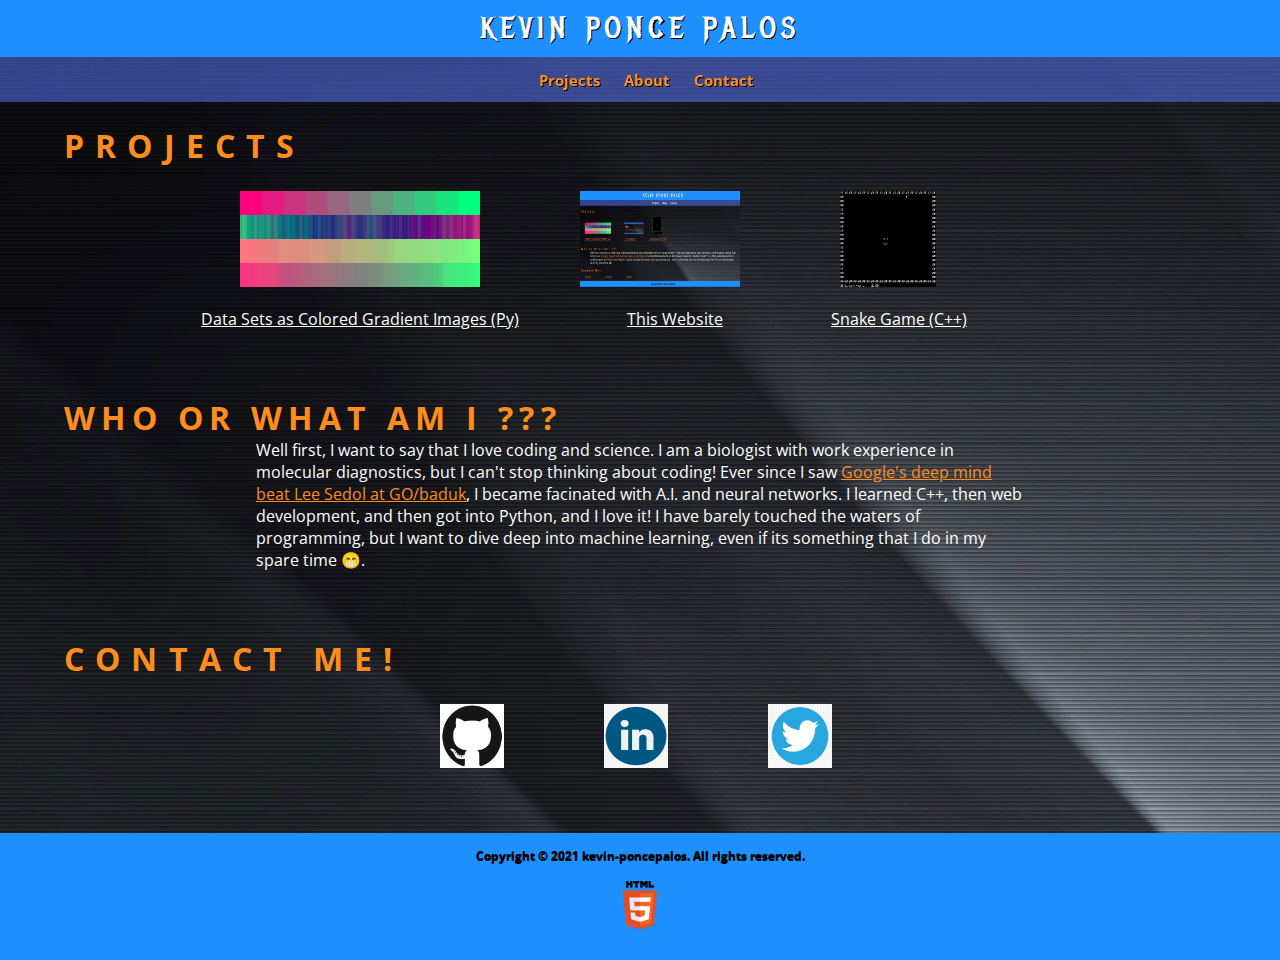
==== index.html @ 84325a26 "Update index.html" ====
<!DOCTYPE html>
<html lang="en">
    <head>
        <title>
            Kevin's Portfolio
        </title>
        <meta charset="UTF-8" />
        <link rel="stylesheet" href="css/portfolio_style.css">
        <link rel="icon" href="images/favicon.ico" type="image/x-icon" />
    </head>
    <body>
        <div>
            <div id="name-bar">
                <a id="name-text" href="https://kevin-poncepalos.github.io/"> KEVIN PONCE PALOS </a>
            </div>
        </div>
        <header id="nav-bar">
            <nav>
                <ul>
                    <li><a href="#Projects"> Projects </a></li>
                    <li><a href="#About"> About </a></li>
                    <li><a href="#Contact"> Contact </a></li>
                </ul>
            </nav>
        </header><br>
        <h1 id='Projects'> PROJECTS </h1>
            <ul>
                <li class="a_format">
                    <a class="a_format" href="https://github.com/2Kbummer/data-to-image" target="_blank">
                        <img class="a_format" alt="Project Screenshot" src="images/Data_image_bars.jpg"
                        style="width: 15rem; height: 6rem;">
                    </a>
                    <a class="a_format" href="https://github.com/kevin-poncepalos/kevin-poncepalos.github.io" target="_blank">
                        <img class="a_format" alt="Project Screenshot" src="images/website.JPG"
                        style="width: 10rem; height: 6rem;">
                    </a>
                    <a class="a_format" href="https://github.com/2Kbummer/snake-game" target="_blank">
                        <img class="a_format" alt="Project Screenshot" src="images/snake-game.jpg"
                        style="width: 6rem; height: 6rem;">
                    </a>
                </li>
            </ul>
            <div class="project-text">
                <a class="project-text" href="https://github.com/2Kbummer/data-to-image" target="_blank"> Data Sets as Colored Gradient Images (Py)</a>
                <a class="project-text" href="https://github.com/kevin-poncepalos/kevin-poncepalos.github.io" target="_blank"> This Website</a>
                <a class="project-text" href="https://github.com/2Kbummer/snake-game" target="_blank"> Snake Game (C++)</a>
            </div><br><br><br>
        <h1 id="About"> WHO OR WHAT AM I ??? </h1>
            <p>
                Well first, I want to say that I love coding and science. I am a biologist with work experience
                in molecular diagnostics, but I can't stop thinking about coding! Ever since I saw 
                <a target="_blank" href="https://deepmind.com/alphago-korea"> Google's deep mind beat Lee Sedol at GO/baduk</a>,
                I became facinated with A.I. and neural networks. I learned C++, then web development, and then got
                into Python, and I love it! I have barely touched the waters of programming, but I want to dive deep into machine
                learning, even if its something that I do in my spare time 😁.
            </p><br><br><br>
        <h1 id="Contact"> CONTACT ME! </h1>
            <ul>
                <li>
                    <a class="a_format" href="https://github.com/2Kbummer" target="_blank">
                        <img class="a_format" alt="github logo" src="images/github-logo-arm.png"
                        style="width: 4rem; height: 4rem;">
                    </a>
                    <a class="a_format" href="https://www.linkedin.com/in/kevin-poncepalos/" target="_blank">
                        <img class="a_format" alt="linkedin logo" src="images/linkdin-logo.jpg"
                        style="width: 4rem; height: 4rem;">
                    </a>
                    <a class="a_format" href="https://twitter.com/ai_kev" target="_blank">
                        <img class="a_format" alt="twitter logo" src="images/twitter-logo.png"
                        style="width: 4rem; height: 4rem;"><br><br><br>
                    </a>
                </li>
            </ul>
        <footer>
            <strong>
                <a href="https://docs.github.com/en/github/creating-cloning-and-archiving-repositories/creating-a-repository-on-github/licensing-a-repository#searching-github-by-license-type">
                    Copyright &copy; 2021 kevin-poncepalos. All rights reserved.
                </a>
            </strong>
            <div id="validator_box">
                <a href="https://validator.w3.org/nu/?doc=https%3A%2F%2Fkevin-poncepalos.github.io%2F">
                    <img src="images/HTML5_Logo_64.png" alt="Valid HTML 5" style="height:3rem; width:3rem;" />
                </a>
            </div>
        </footer>
    </body>
</html>
---- css/portfolio_style.css ----
@import url('https://fonts.googleapis.com/css2?family=Metal+Mania&family=Open+Sans:wght@300&display=swap');

#name-bar{
    padding: 0.625rem;
    margin-top: 0rem;
    background: dodgerblue;
    text-align: center;
}
#name-text{
    color: white;
    font-family:'Metal Mania', cursive;
    text-shadow: 0.063rem 0.063rem rgb(0, 0, 0);
    letter-spacing: 0.313rem;
    font-size: 1.875rem;
    text-decoration: none;
}
#nav-bar{
    padding: 0.1rem;
    background: #5d7bff85;
    position: sticky;
    top: 0rem;
    right: 0rem;
    text-align: center;
    left: 0rem;
    width: 100%;
}
#Projects{
    letter-spacing: 0.7rem;
}
#About{
    letter-spacing: 0.4rem;
}
#Contact{
    letter-spacing: 0.7rem;
}
#validator_box{
    margin: 1rem 4rem 1rem;
}
body{
    color: white;
    font-family: 'Open Sans', monospace;
    background: url('https://kevin-poncepalos.github.io/images/background-4.jpg') black;
    margin: 0rem;
}
.a_format{
    color: white;
    text-align: center;
    text-decoration: none;
    margin: 0.5rem 3rem 0rem 0rem; 
}
.project-text{
    color: white;
    text-align: center;
    margin: 0.5rem 5rem 0rem 1.5rem;
}
li{
    list-style-type: none;
    text-align: center;
}
nav ul{
    margin: 0.3125rem;
    padding: 0.3125rem 0rem 0.3125rem 1.875rem;
}
nav li{
    display: inline;
    margin-right: 1.25rem;
}
nav a{
    color: #FF8D1E;
    text-decoration: none;
    font-family: 'Open Sans', monospace;
    font-size: 0.9375rem;
    font-weight: bold;
    text-shadow: 0.063rem 0.063rem rgb(0, 0, 0);

}
a{
    color: #FF8D1E;
}
h1{
    width: 90%;
    margin: 0 auto;
    color: #FF8D1E;
}
p{
    width: 60%;
    margin: 0 auto;
    font-family: 'Open Sans', monospace;
}
footer{
    padding: 0.625rem;
    margin-top: 0rem;
    background: dodgerblue;
    box-shadow: 0 50vh 0 50vh black;
    text-align: center;
}
footer a{
    font-size: 0.75rem;
    text-align: center;
    text-shadow: 0.03125rem 0.03125rem rgb(0, 0, 0);
    color:rgb(0, 0, 0);
    text-decoration: none;
}
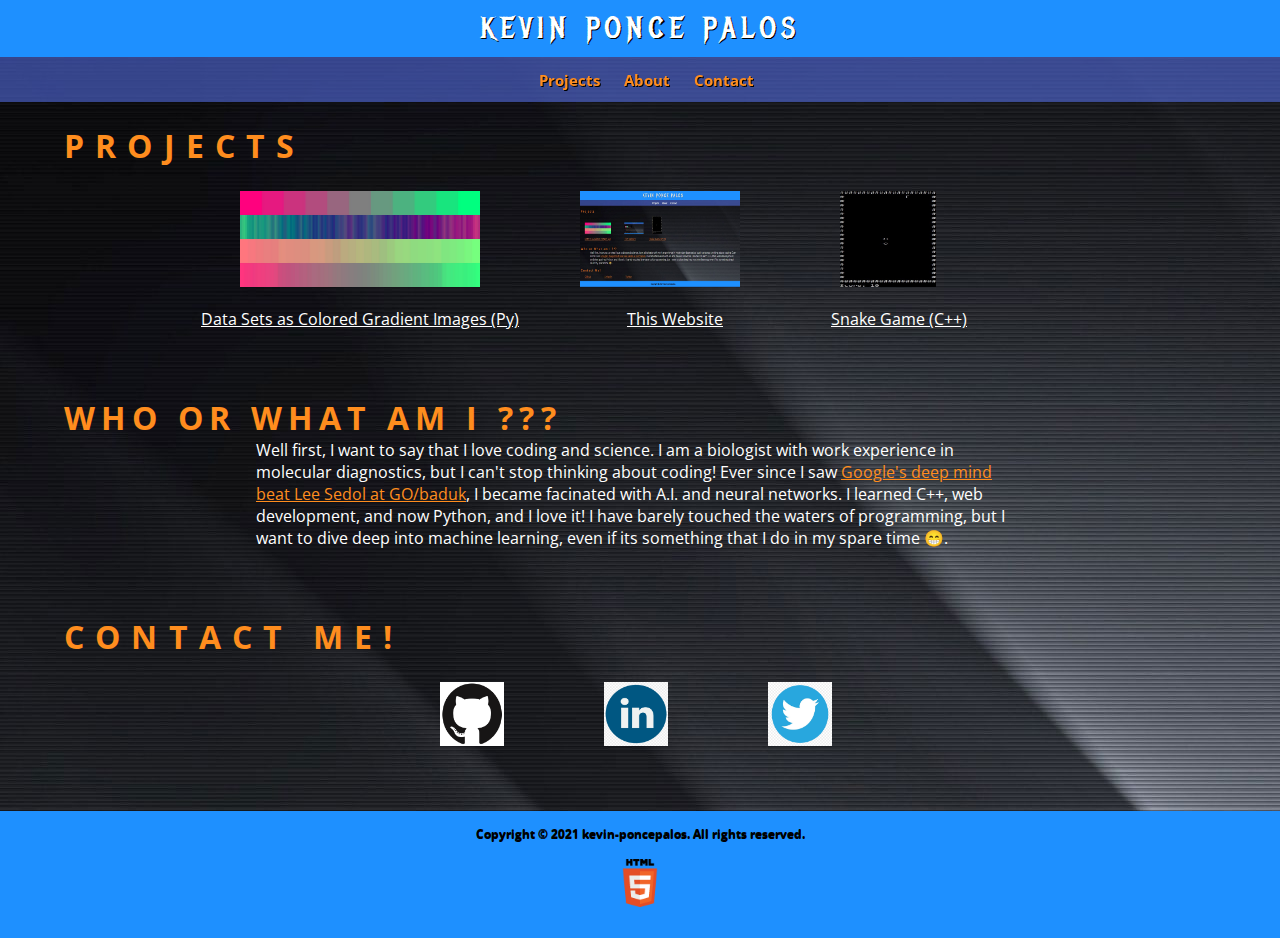
==== commit 6ee87123: "Update index.html" ====
--- a/index.html
+++ b/index.html
@@ -50,8 +50,8 @@
                 Well first, I want to say that I love coding and science. I am a biologist with work experience
                 in molecular diagnostics, but I can't stop thinking about coding! Ever since I saw 
                 <a target="_blank" href="https://deepmind.com/alphago-korea"> Google's deep mind beat Lee Sedol at GO/baduk</a>,
-                I became facinated with A.I. and neural networks. I learned C++, then web development, and then got
-                into Python, and I love it! I have barely touched the waters of programming, but I want to dive deep into machine
+                I became facinated with A.I. and neural networks. I learned C++, web development, and now Python, and I love it!
+                I have barely touched the waters of programming, but I want to dive deep into machine
                 learning, even if its something that I do in my spare time 😁.
             </p><br><br><br>
         <h1 id="Contact"> CONTACT ME! </h1>
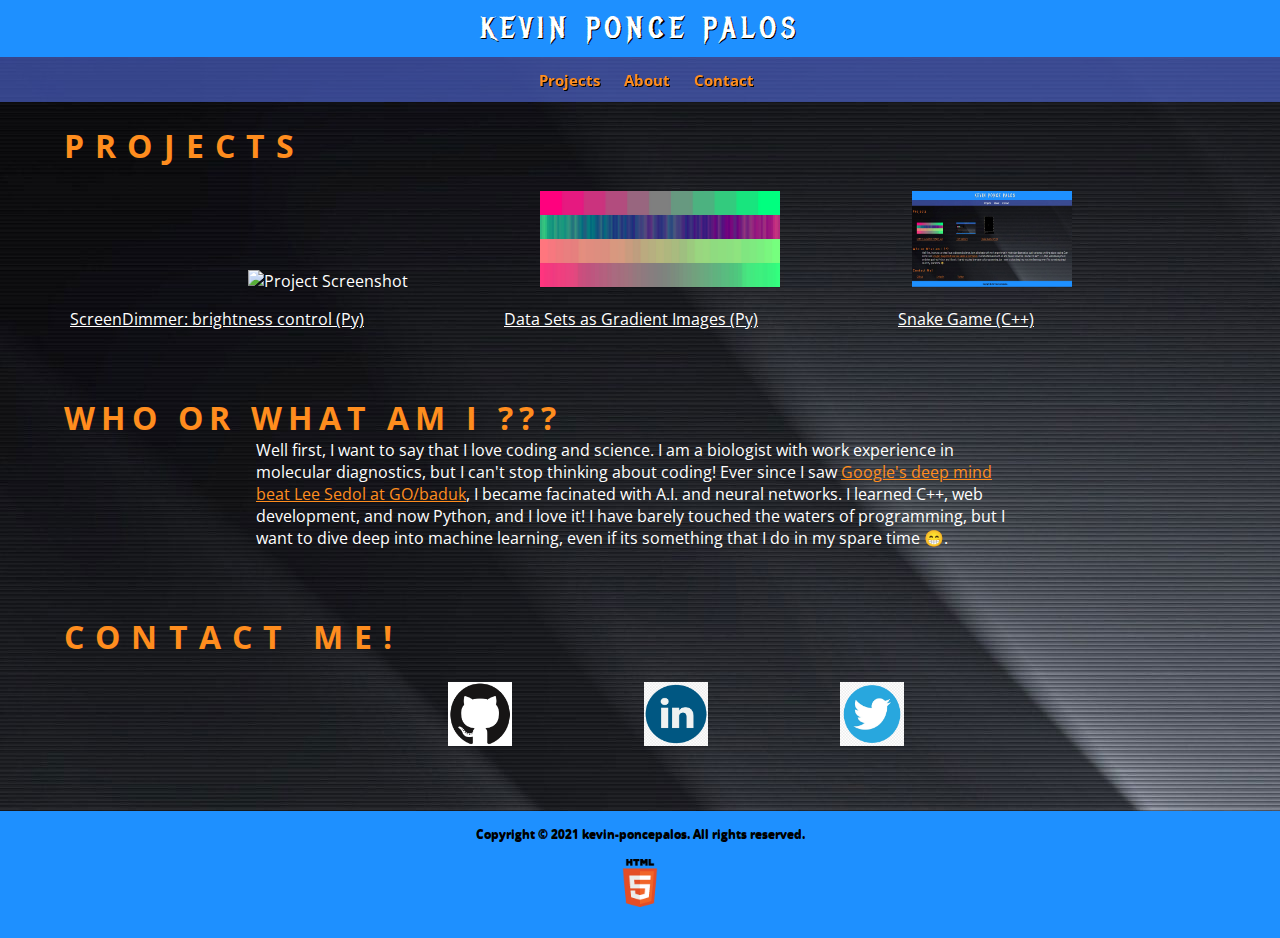
==== commit 9ff33d6a: "Update index.html" ====
--- a/index.html
+++ b/index.html
@@ -26,6 +26,10 @@
         <h1 id='Projects'> PROJECTS </h1>
             <ul>
                 <li class="a_format">
+                    <a class="a_format" href="https://github.com/2Kbummer/Screen-Dimmer" target="_blank">
+                        <img class="a_format" alt="Project Screenshot" src="images/screen_dimmer.jpg"
+                        style="width: 8rem; height: 6rem;">
+                    </a>
                     <a class="a_format" href="https://github.com/2Kbummer/data-to-image" target="_blank">
                         <img class="a_format" alt="Project Screenshot" src="images/Data_image_bars.jpg"
                         style="width: 15rem; height: 6rem;">
@@ -34,16 +38,12 @@
                         <img class="a_format" alt="Project Screenshot" src="images/website.JPG"
                         style="width: 10rem; height: 6rem;">
                     </a>
-                    <a class="a_format" href="https://github.com/2Kbummer/snake-game" target="_blank">
-                        <img class="a_format" alt="Project Screenshot" src="images/snake-game.jpg"
-                        style="width: 6rem; height: 6rem;">
-                    </a>
                 </li>
             </ul>
             <div class="project-text">
-                <a class="project-text" href="https://github.com/2Kbummer/data-to-image" target="_blank"> Data Sets as Colored Gradient Images (Py)</a>
-                <a class="project-text" href="https://github.com/kevin-poncepalos/kevin-poncepalos.github.io" target="_blank"> This Website</a>
-                <a class="project-text" href="https://github.com/2Kbummer/snake-game" target="_blank"> Snake Game (C++)</a>
+                <a class="project-text" href="https://github.com/2Kbummer/Screen-Dimmer" target="_blank"> ScreenDimmer: brightness control (Py)</a>
+                <a class="project-text" href="https://github.com/2Kbummer/data-to-image" target="_blank"> Data Sets as Gradient Images (Py)</a>
+                <a class="project-text" href="https://github.com/kevin-poncepalos/kevin-poncepalos.github.io" target="_blank"> Snake Game (C++)</a>
             </div><br><br><br>
         <h1 id="About"> WHO OR WHAT AM I ??? </h1>
             <p>
--- a/css/portfolio_style.css
+++ b/css/portfolio_style.css
@@ -46,12 +46,12 @@
     color: white;
     text-align: center;
     text-decoration: none;
-    margin: 0.5rem 3rem 0rem 0rem; 
+    margin: 0.5rem 2rem 0rem 2rem; 
 }
 .project-text{
     color: white;
     text-align: center;
-    margin: 0.5rem 5rem 0rem 1.5rem;
+    margin: 0.5rem 7rem 0rem 1.5rem;
 }
 li{
     list-style-type: none;
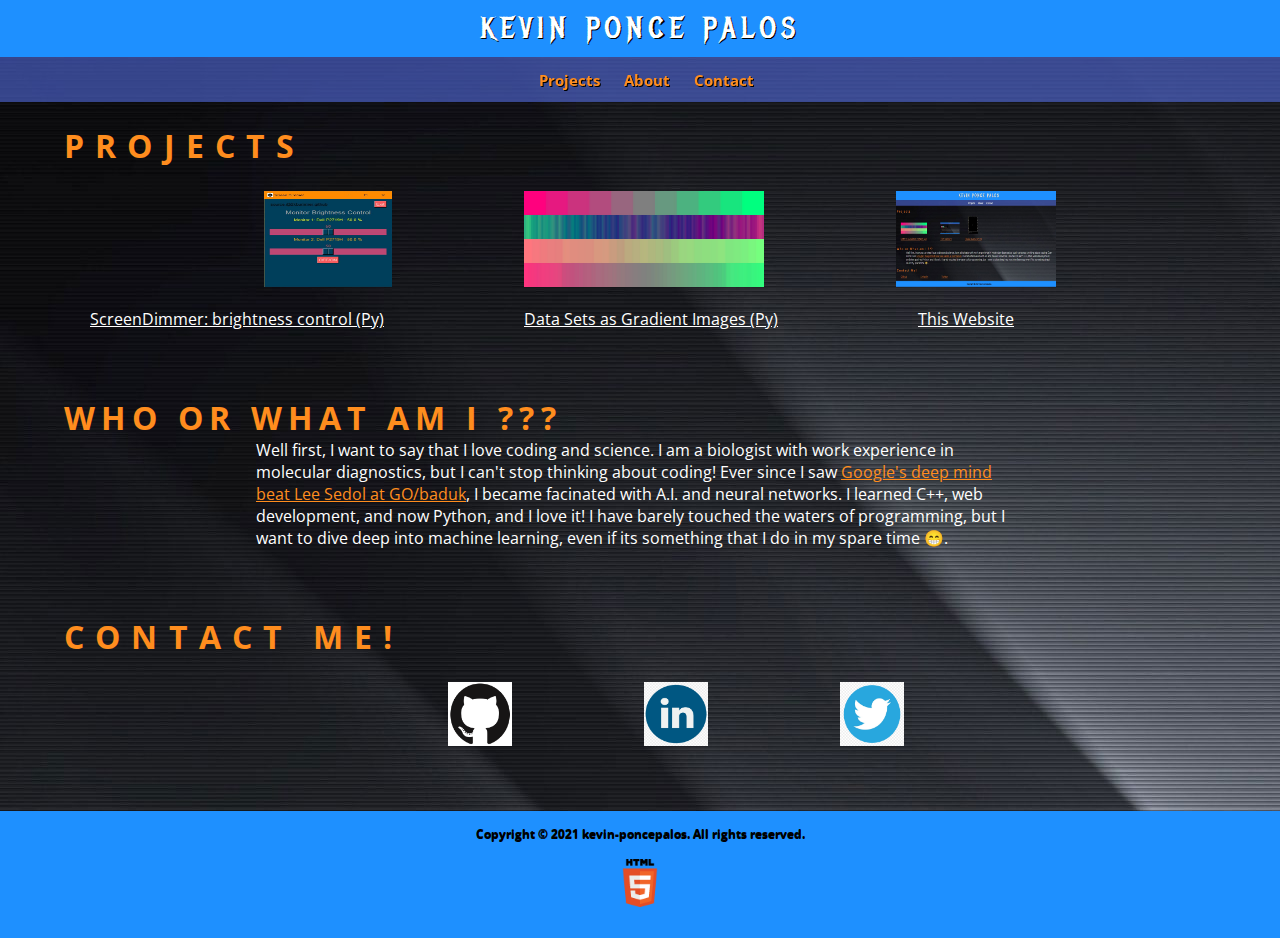
==== commit 3f50d27c: "Update index.html" ====
--- a/index.html
+++ b/index.html
@@ -43,7 +43,7 @@
             <div class="project-text">
                 <a class="project-text" href="https://github.com/2Kbummer/Screen-Dimmer" target="_blank"> ScreenDimmer: brightness control (Py)</a>
                 <a class="project-text" href="https://github.com/2Kbummer/data-to-image" target="_blank"> Data Sets as Gradient Images (Py)</a>
-                <a class="project-text" href="https://github.com/kevin-poncepalos/kevin-poncepalos.github.io" target="_blank"> Snake Game (C++)</a>
+                <a class="project-text" href="https://github.com/kevin-poncepalos/kevin-poncepalos.github.io" target="_blank"> This Website</a>
             </div><br><br><br>
         <h1 id="About"> WHO OR WHAT AM I ??? </h1>
             <p>
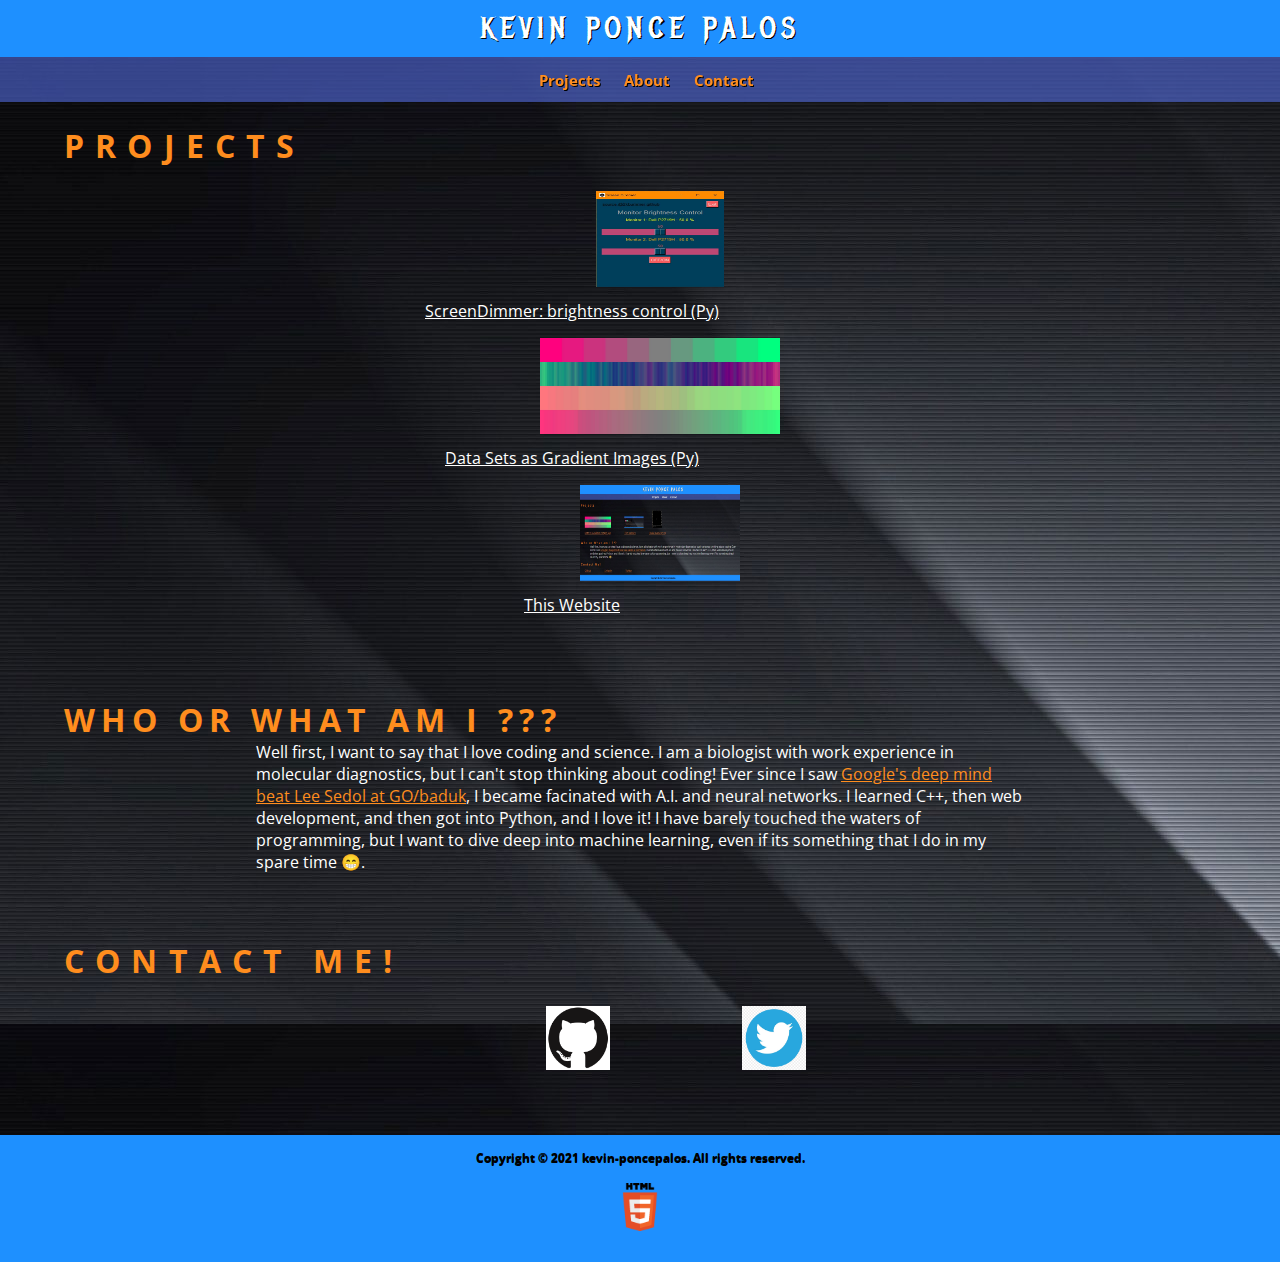
==== commit d72df26c: "Update index.html" ====
--- a/index.html
+++ b/index.html
@@ -30,28 +30,40 @@
                         <img class="a_format" alt="Project Screenshot" src="images/screen_dimmer.jpg"
                         style="width: 8rem; height: 6rem;">
                     </a>
+                </li>
+                <div class="project-text">
+                    <a class="project-text" href="https://github.com/2Kbummer/Screen-Dimmer" target="_blank"> ScreenDimmer: brightness control (Py)</a>
+                </div>
+
+                <li class="a_format">   
                     <a class="a_format" href="https://github.com/2Kbummer/data-to-image" target="_blank">
                         <img class="a_format" alt="Project Screenshot" src="images/Data_image_bars.jpg"
                         style="width: 15rem; height: 6rem;">
                     </a>
+                </li>
+                <div class="project-text">
+                    <a class="project-text" href="https://github.com/2Kbummer/data-to-image" target="_blank"> Data Sets as Gradient Images (Py)</a>
+                </div>
+
+                <li class="a_format">
                     <a class="a_format" href="https://github.com/kevin-poncepalos/kevin-poncepalos.github.io" target="_blank">
                         <img class="a_format" alt="Project Screenshot" src="images/website.JPG"
                         style="width: 10rem; height: 6rem;">
                     </a>
                 </li>
+                <div class="project-text">
+                    <a class="project-text" href="https://github.com/kevin-poncepalos/kevin-poncepalos.github.io" target="_blank"> This Website</a>
+                </div>
+
             </ul>
-            <div class="project-text">
-                <a class="project-text" href="https://github.com/2Kbummer/Screen-Dimmer" target="_blank"> ScreenDimmer: brightness control (Py)</a>
-                <a class="project-text" href="https://github.com/2Kbummer/data-to-image" target="_blank"> Data Sets as Gradient Images (Py)</a>
-                <a class="project-text" href="https://github.com/kevin-poncepalos/kevin-poncepalos.github.io" target="_blank"> This Website</a>
-            </div><br><br><br>
+            <br><br><br>
         <h1 id="About"> WHO OR WHAT AM I ??? </h1>
             <p>
                 Well first, I want to say that I love coding and science. I am a biologist with work experience
                 in molecular diagnostics, but I can't stop thinking about coding! Ever since I saw 
                 <a target="_blank" href="https://deepmind.com/alphago-korea"> Google's deep mind beat Lee Sedol at GO/baduk</a>,
-                I became facinated with A.I. and neural networks. I learned C++, web development, and now Python, and I love it!
-                I have barely touched the waters of programming, but I want to dive deep into machine
+                I became facinated with A.I. and neural networks. I learned C++, then web development, and then got
+                into Python, and I love it! I have barely touched the waters of programming, but I want to dive deep into machine
                 learning, even if its something that I do in my spare time 😁.
             </p><br><br><br>
         <h1 id="Contact"> CONTACT ME! </h1>
@@ -59,10 +71,6 @@
                 <li>
                     <a class="a_format" href="https://github.com/2Kbummer" target="_blank">
                         <img class="a_format" alt="github logo" src="images/github-logo-arm.png"
-                        style="width: 4rem; height: 4rem;">
-                    </a>
-                    <a class="a_format" href="https://www.linkedin.com/in/kevin-poncepalos/" target="_blank">
-                        <img class="a_format" alt="linkedin logo" src="images/linkdin-logo.jpg"
                         style="width: 4rem; height: 4rem;">
                     </a>
                     <a class="a_format" href="https://twitter.com/ai_kev" target="_blank">
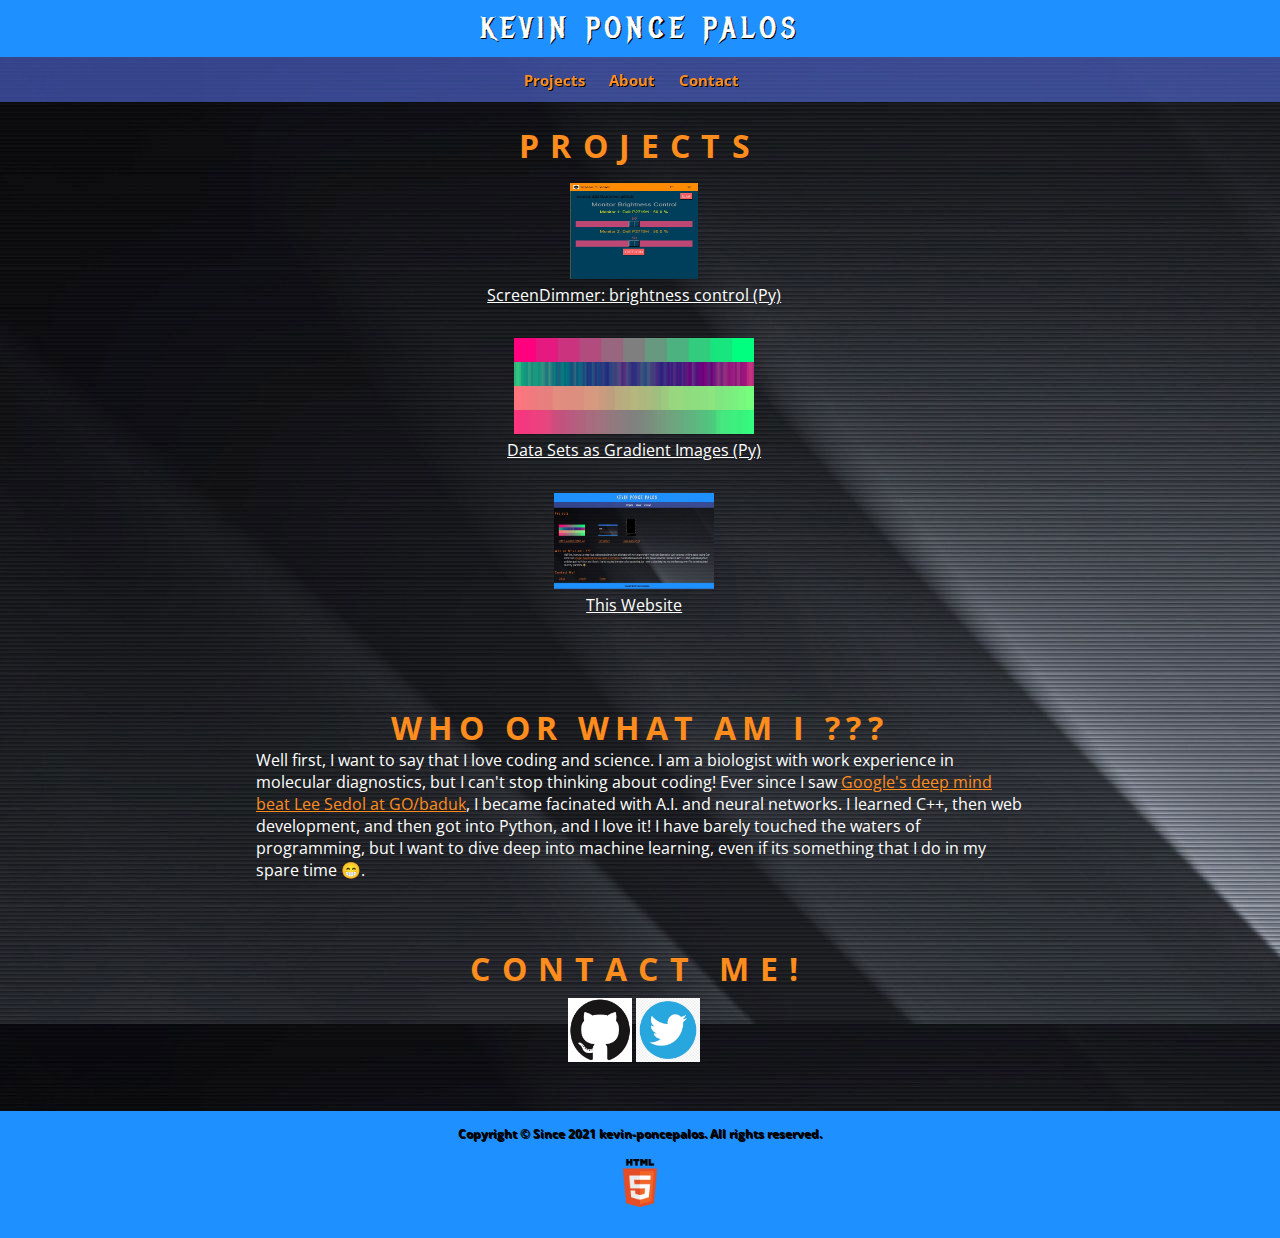
==== commit 31c92901: "Update index.html" ====
--- a/index.html
+++ b/index.html
@@ -6,7 +6,7 @@
         </title>
         <meta charset="UTF-8" />
         <link rel="stylesheet" href="css/portfolio_style.css">
-        <link rel="icon" href="images/favicon.ico" type="image/x-icon" />
+        <link rel="icon" href="images/favicon.ico" type="image/x-icon">
     </head>
     <body>
         <div>
@@ -31,9 +31,9 @@
                         style="width: 8rem; height: 6rem;">
                     </a>
                 </li>
-                <div class="project-text">
+                <li class="project-text">
                     <a class="project-text" href="https://github.com/2Kbummer/Screen-Dimmer" target="_blank"> ScreenDimmer: brightness control (Py)</a>
-                </div>
+                </li>
 
                 <li class="a_format">   
                     <a class="a_format" href="https://github.com/2Kbummer/data-to-image" target="_blank">
@@ -41,9 +41,9 @@
                         style="width: 15rem; height: 6rem;">
                     </a>
                 </li>
-                <div class="project-text">
+                <li class="project-text">
                     <a class="project-text" href="https://github.com/2Kbummer/data-to-image" target="_blank"> Data Sets as Gradient Images (Py)</a>
-                </div>
+                </li>
 
                 <li class="a_format">
                     <a class="a_format" href="https://github.com/kevin-poncepalos/kevin-poncepalos.github.io" target="_blank">
@@ -51,9 +51,9 @@
                         style="width: 10rem; height: 6rem;">
                     </a>
                 </li>
-                <div class="project-text">
+                <li class="project-text">
                     <a class="project-text" href="https://github.com/kevin-poncepalos/kevin-poncepalos.github.io" target="_blank"> This Website</a>
-                </div>
+                </li>
 
             </ul>
             <br><br><br>
@@ -82,12 +82,12 @@
         <footer>
             <strong>
                 <a href="https://docs.github.com/en/github/creating-cloning-and-archiving-repositories/creating-a-repository-on-github/licensing-a-repository#searching-github-by-license-type">
-                    Copyright &copy; 2021 kevin-poncepalos. All rights reserved.
+                    Copyright &copy; Since 2021 kevin-poncepalos. All rights reserved.
                 </a>
             </strong>
             <div id="validator_box">
                 <a href="https://validator.w3.org/nu/?doc=https%3A%2F%2Fkevin-poncepalos.github.io%2F">
-                    <img src="images/HTML5_Logo_64.png" alt="Valid HTML 5" style="height:3rem; width:3rem;" />
+                    <img src="images/HTML5_Logo_64.png" alt="Valid HTML 5" style="height:3rem; width:3rem;">
                 </a>
             </div>
         </footer>
--- a/css/portfolio_style.css
+++ b/css/portfolio_style.css
@@ -26,12 +26,15 @@
 }
 #Projects{
     letter-spacing: 0.7rem;
+    text-align: center;
 }
 #About{
     letter-spacing: 0.4rem;
+    text-align: center;
 }
 #Contact{
     letter-spacing: 0.7rem;
+    text-align: center;
 }
 #validator_box{
     margin: 1rem 4rem 1rem;
@@ -46,12 +49,12 @@
     color: white;
     text-align: center;
     text-decoration: none;
-    margin: 0.5rem 2rem 0rem 2rem; 
+    margin: 0.5rem 0rem 0rem 0rem; 
 }
 .project-text{
     color: white;
     text-align: center;
-    margin: 0.5rem 7rem 0rem 1.5rem;
+    margin: 0rem 0rem 1.5rem 0rem;  /*margin of top, right, bottom, left*/
 }
 li{
     list-style-type: none;
@@ -59,7 +62,7 @@
 }
 nav ul{
     margin: 0.3125rem;
-    padding: 0.3125rem 0rem 0.3125rem 1.875rem;
+    padding: 0.3125rem 0rem 0.3125rem 0rem;
 }
 nav li{
     display: inline;
@@ -78,9 +81,12 @@
     color: #FF8D1E;
 }
 h1{
-    width: 90%;
-    margin: 0 auto;
+    width: 100%;
+    margin: 0 auto; /* top, right, bottom, left*/
     color: #FF8D1E;
+}
+ul{
+    margin: 0rem 3.225rem 0rem 0rem;
 }
 p{
     width: 60%;
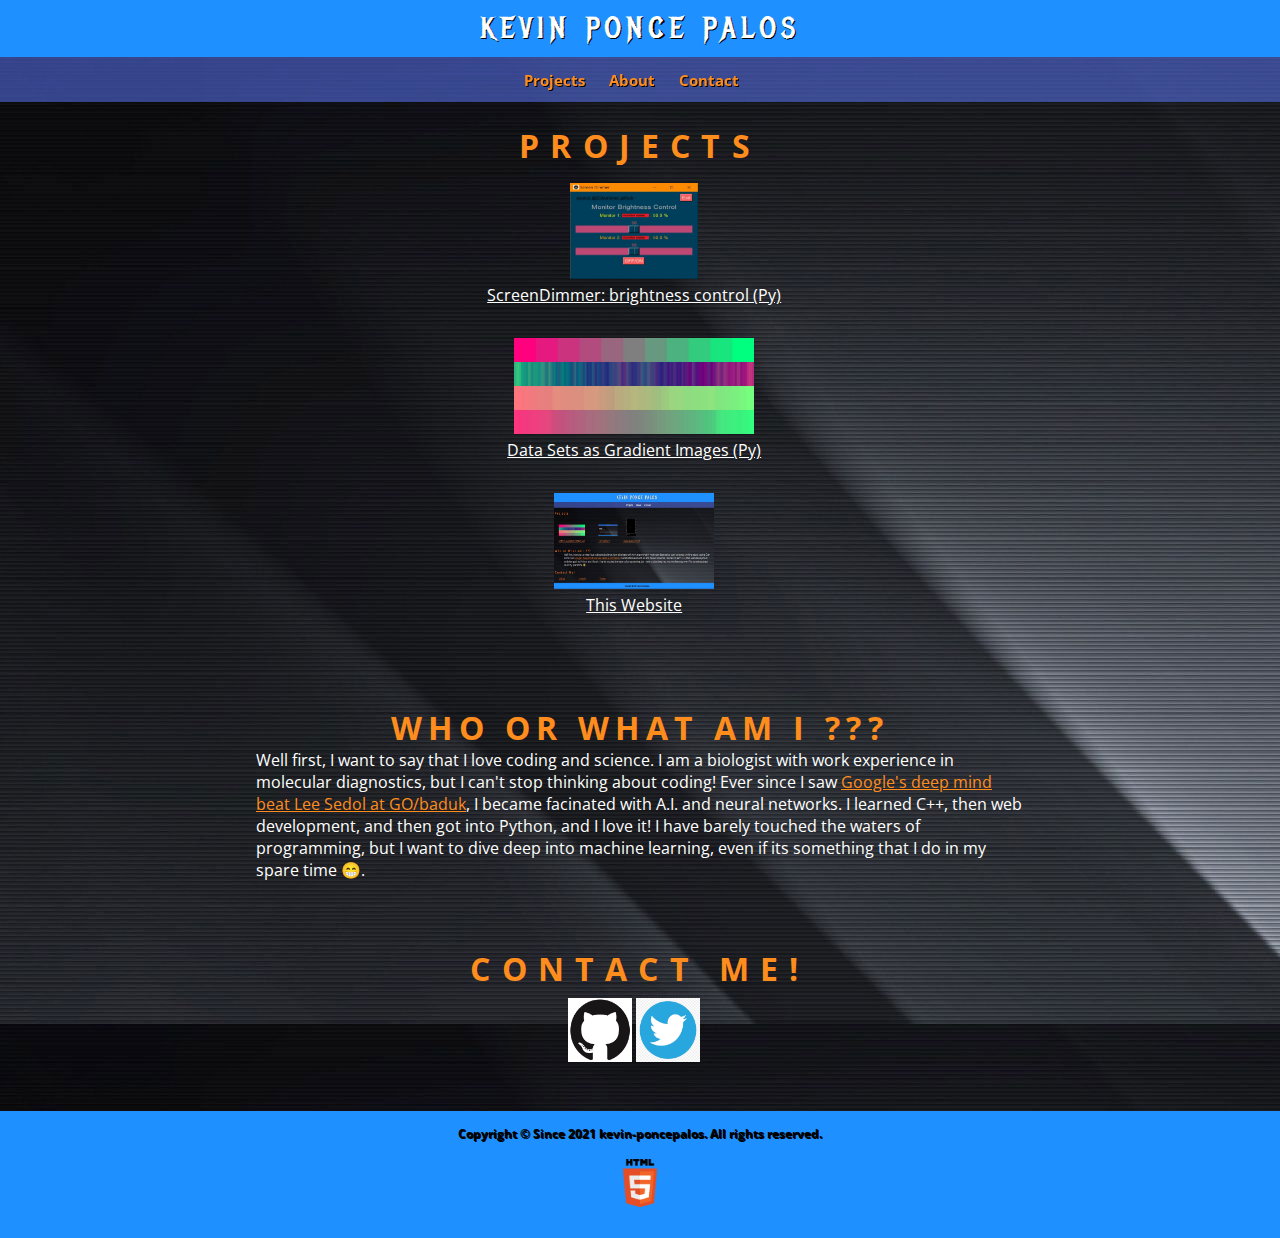
==== commit 68576cfc: "Update index.html" ====
--- a/index.html
+++ b/index.html
@@ -4,7 +4,7 @@
         <title>
             Kevin's Portfolio
         </title>
-        <meta charset="UTF-8" />
+        <meta charset="UTF-8">
         <link rel="stylesheet" href="css/portfolio_style.css">
         <link rel="icon" href="images/favicon.ico" type="image/x-icon">
     </head>
@@ -27,7 +27,7 @@
             <ul>
                 <li class="a_format">
                     <a class="a_format" href="https://github.com/2Kbummer/Screen-Dimmer" target="_blank">
-                        <img class="a_format" alt="Project Screenshot" src="images/screen_dimmer.jpg"
+                        <img class="a_format" alt="Project Screenshot" src="images/screen_dimmer_preview.jpg"
                         style="width: 8rem; height: 6rem;">
                     </a>
                 </li>
